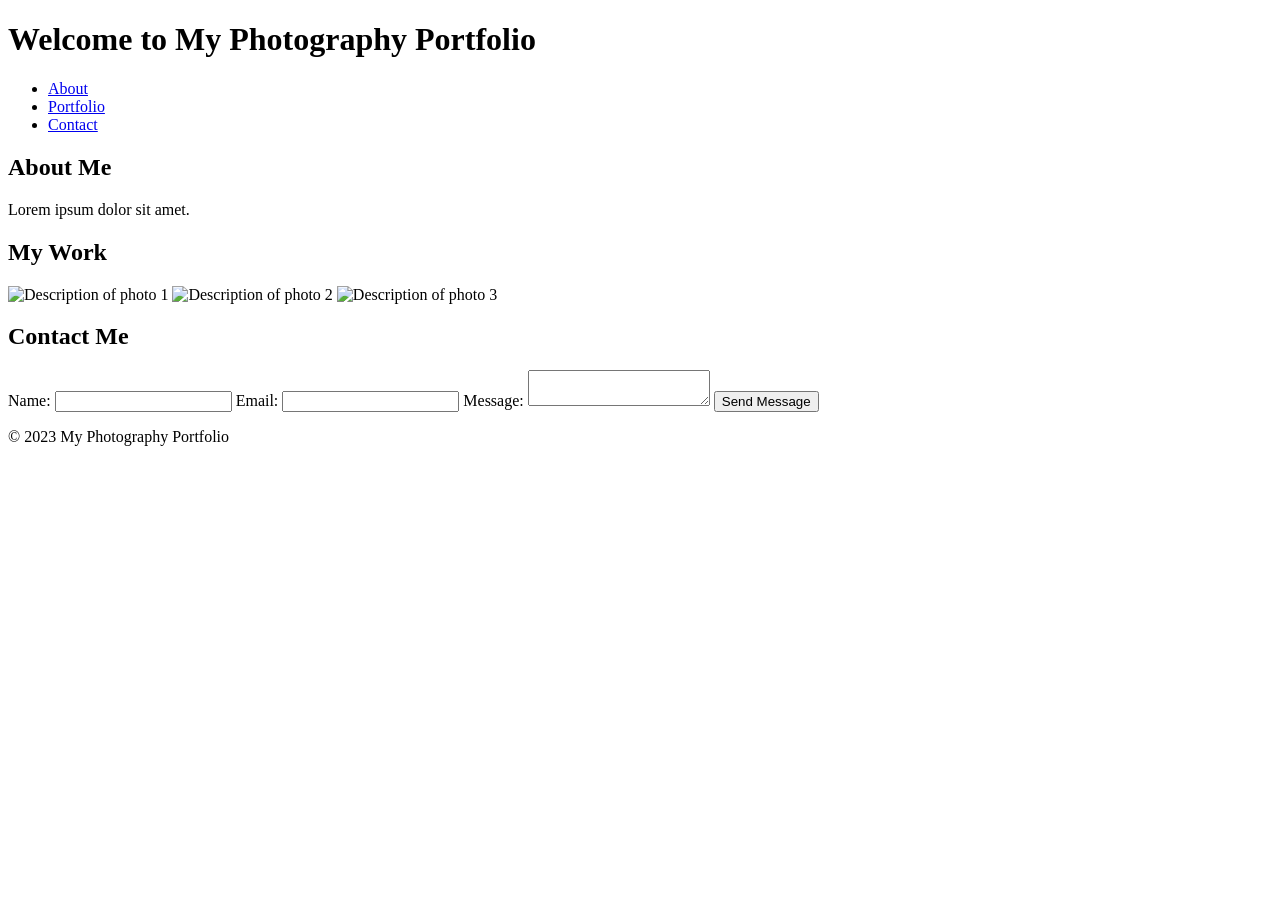
==== Index.html @ e1a1db21 "created repo" ====
<!DOCTYPE html>
<html lang="en">
<head>
    <meta charset="UTF-8">
    <meta name="viewport" content="width=device-width, initial-scale=1.0">
    <title>Klade Photography</title>
    <link rel="stylesheet" href="styles.css">
</head>
<body>
    <header>
        <h1>Welcome to My Photography Portfolio</h1>
        <nav>
            <ul>
                <li><a href="#about">About</a></li>
                <li><a href="#portfolio">Portfolio</a></li>
                <li><a href="#contact">Contact</a></li>
            </ul>
        </nav>
    </header>
    
    <section id="about">
        <h2>About Me</h2>
        <p>Lorem ipsum dolor sit amet.</p>
    </section>
    
    <section id="portfolio">
        <h2>My Work</h2>
        <div class="gallery">
            <img src="photo1.jpg" alt="Description of photo 1">
            <img src="photo2.jpg" alt="Description of photo 2">
            <img src="photo3.jpg" alt="Description of photo 3">
            <!-- Add more images as needed -->
        </div>
    </section>
    
    <section id="contact">
        <h2>Contact Me</h2>
        <form action="submit_form.php" method="post">
            <label for="name">Name:</label>
            <input type="text" id="name" name="name" required>
            
            <label for="email">Email:</label>
            <input type="email" id="email" name="email" required>
            
            <label for="message">Message:</label>
            <textarea id="message" name="message" required></textarea>
            
            <button type="submit">Send Message</button>
        </form>
    </section>
    
    <footer>
        <p>&copy; 2023 My Photography Portfolio</p>
    </footer>
</body>
</html>
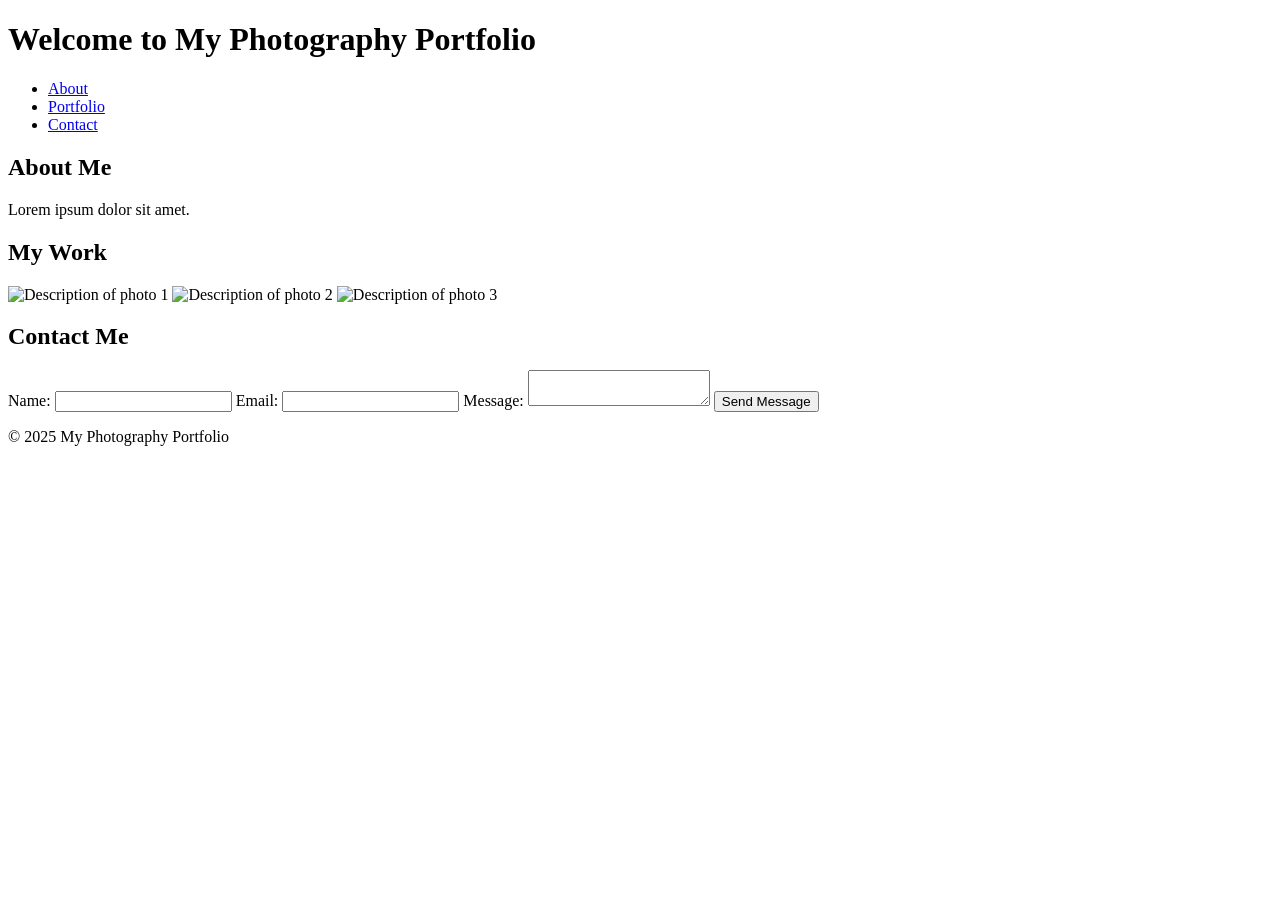
==== commit 20242a7c: "changed format/wording" ====
--- a/Index.html
+++ b/Index.html
@@ -1,56 +1,56 @@
 <!DOCTYPE html>
 <html lang="en">
-<head>
-    <meta charset="UTF-8">
-    <meta name="viewport" content="width=device-width, initial-scale=1.0">
+  <head>
+    <meta charset="UTF-8" />
+    <meta name="viewport" content="width=device-width, initial-scale=1.0" />
     <title>Klade Photography</title>
-    <link rel="stylesheet" href="styles.css">
-</head>
-<body>
+    <link rel="stylesheet" href="styles.css" />
+  </head>
+  <body>
     <header>
-        <h1>Welcome to My Photography Portfolio</h1>
-        <nav>
-            <ul>
-                <li><a href="#about">About</a></li>
-                <li><a href="#portfolio">Portfolio</a></li>
-                <li><a href="#contact">Contact</a></li>
-            </ul>
-        </nav>
+      <h1>Welcome to My Photography Portfolio</h1>
+      <nav>
+        <ul>
+          <li><a href="#about">About</a></li>
+          <li><a href="#portfolio">Portfolio</a></li>
+          <li><a href="#contact">Contact</a></li>
+        </ul>
+      </nav>
     </header>
-    
+
     <section id="about">
-        <h2>About Me</h2>
-        <p>Lorem ipsum dolor sit amet.</p>
+      <h2>About Me</h2>
+      <p>Lorem ipsum dolor sit amet.</p>
     </section>
-    
+
     <section id="portfolio">
-        <h2>My Work</h2>
-        <div class="gallery">
-            <img src="photo1.jpg" alt="Description of photo 1">
-            <img src="photo2.jpg" alt="Description of photo 2">
-            <img src="photo3.jpg" alt="Description of photo 3">
-            <!-- Add more images as needed -->
-        </div>
+      <h2>My Work</h2>
+      <div class="gallery">
+        <img src="photo1.jpg" alt="Description of photo 1" />
+        <img src="photo2.jpg" alt="Description of photo 2" />
+        <img src="photo3.jpg" alt="Description of photo 3" />
+        <!-- Add more images as needed -->
+      </div>
     </section>
-    
+
     <section id="contact">
-        <h2>Contact Me</h2>
-        <form action="submit_form.php" method="post">
-            <label for="name">Name:</label>
-            <input type="text" id="name" name="name" required>
-            
-            <label for="email">Email:</label>
-            <input type="email" id="email" name="email" required>
-            
-            <label for="message">Message:</label>
-            <textarea id="message" name="message" required></textarea>
-            
-            <button type="submit">Send Message</button>
-        </form>
+      <h2>Contact Me</h2>
+      <form action="submit_form.php" method="post">
+        <label for="name">Name:</label>
+        <input type="text" id="name" name="name" required />
+
+        <label for="email">Email:</label>
+        <input type="email" id="email" name="email" required />
+
+        <label for="message">Message:</label>
+        <textarea id="message" name="message" required></textarea>
+
+        <button type="submit">Send Message</button>
+      </form>
     </section>
-    
+
     <footer>
-        <p>&copy; 2023 My Photography Portfolio</p>
+      <p>&copy; 2025 My Photography Portfolio</p>
     </footer>
-</body>
-</html>+  </body>
+</html>
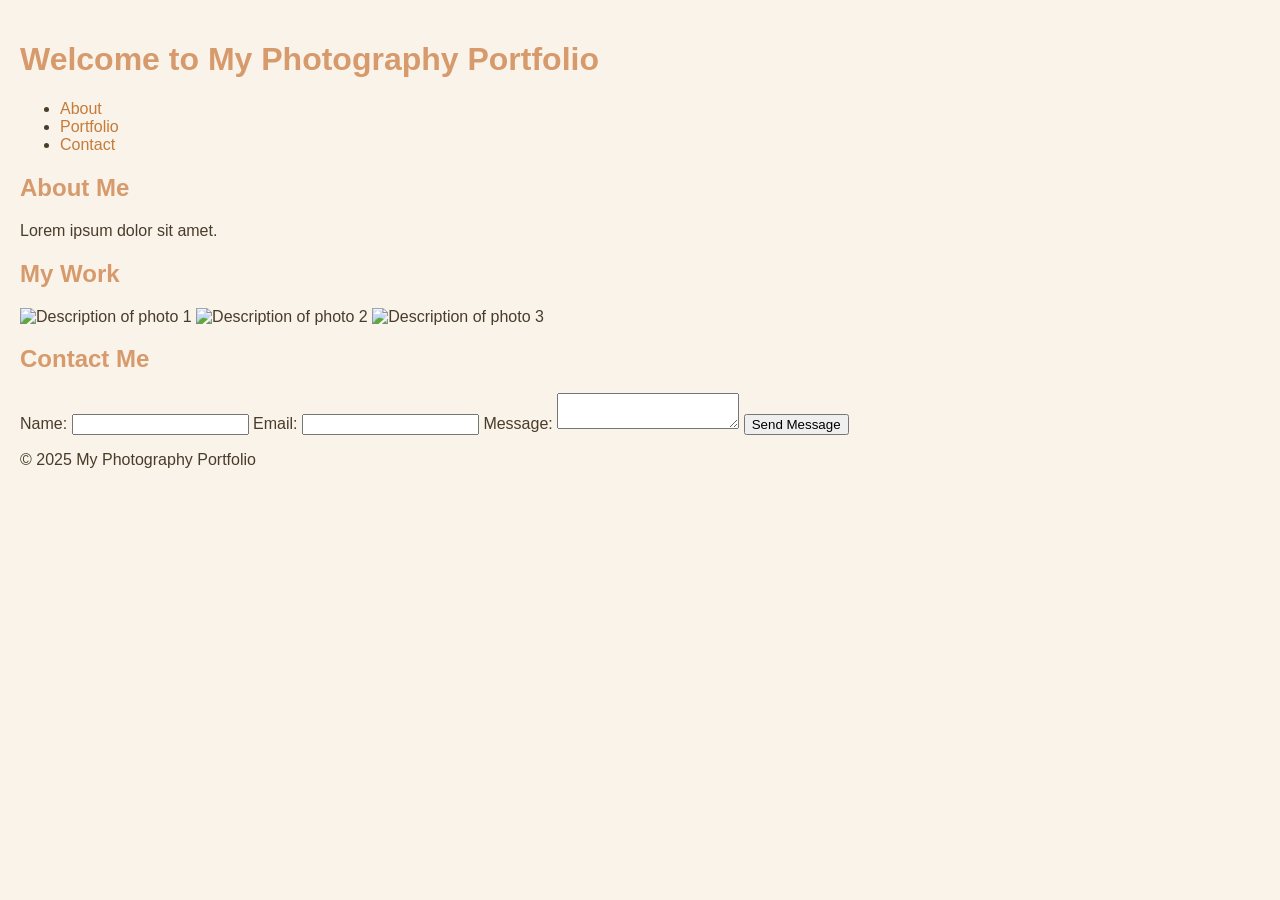
==== commit 74cec16e: "fixed connection issue" ====
--- a/Index.html
+++ b/Index.html
@@ -4,7 +4,7 @@
     <meta charset="UTF-8" />
     <meta name="viewport" content="width=device-width, initial-scale=1.0" />
     <title>Klade Photography</title>
-    <link rel="stylesheet" href="styles.css" />
+    <link rel="stylesheet" href="style.css" />
   </head>
   <body>
     <header>
--- a/style.css
+++ b/style.css
@@ -0,0 +1,44 @@
+body {
+  font-family: "Arial", sans-serif;
+  background-color: #f9f3e9; /* Light warm background */
+  color: #4a3c2a; /* Darker warm text color */
+  margin: 0;
+  padding: 20px;
+}
+
+h1,
+h2,
+h3 {
+  color: #d69a6c; /* Warm accent color for headings */
+}
+
+a {
+  color: #c57b3a; /* Warm color for links */
+  text-decoration: none;
+}
+
+a:hover {
+  text-decoration: underline;
+}
+
+.container {
+  max-width: 1200px;
+  margin: auto;
+  padding: 20px;
+  background-color: #ffffff; /* White background for content */
+  border-radius: 8px;
+  box-shadow: 0 4px 8px rgba(0, 0, 0, 0.1);
+}
+
+.button {
+  background-color: #d69a6c; /* Warm button color */
+  color: white;
+  padding: 10px 20px;
+  border: none;
+  border-radius: 5px;
+  cursor: pointer;
+}
+
+.button:hover {
+  background-color: #c57b3a; /* Darker shade on hover */
+}
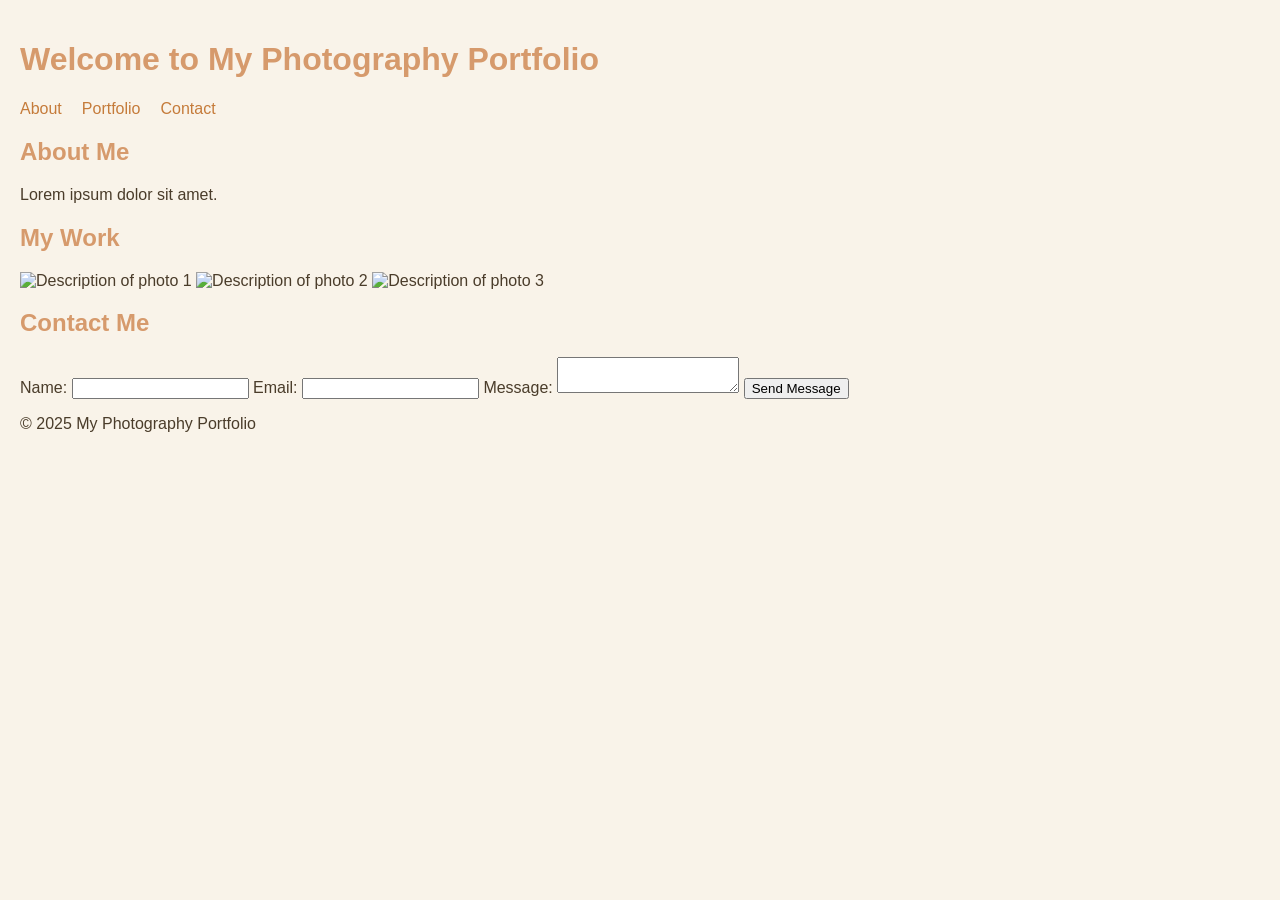
==== commit aff9c6f1: "made top menu horizontal" ====
--- a/Index.html
+++ b/Index.html
@@ -10,9 +10,9 @@
     <header>
       <h1>Welcome to My Photography Portfolio</h1>
       <nav>
-        <ul>
-          <li><a href="#about">About</a></li>
-          <li><a href="#portfolio">Portfolio</a></li>
+        <ul style="list-style-type: none; padding: 0; display: flex">
+          <li style="margin-right: 20px"><a href="#about">About</a></li>
+          <li style="margin-right: 20px"><a href="#portfolio">Portfolio</a></li>
           <li><a href="#contact">Contact</a></li>
         </ul>
       </nav>
